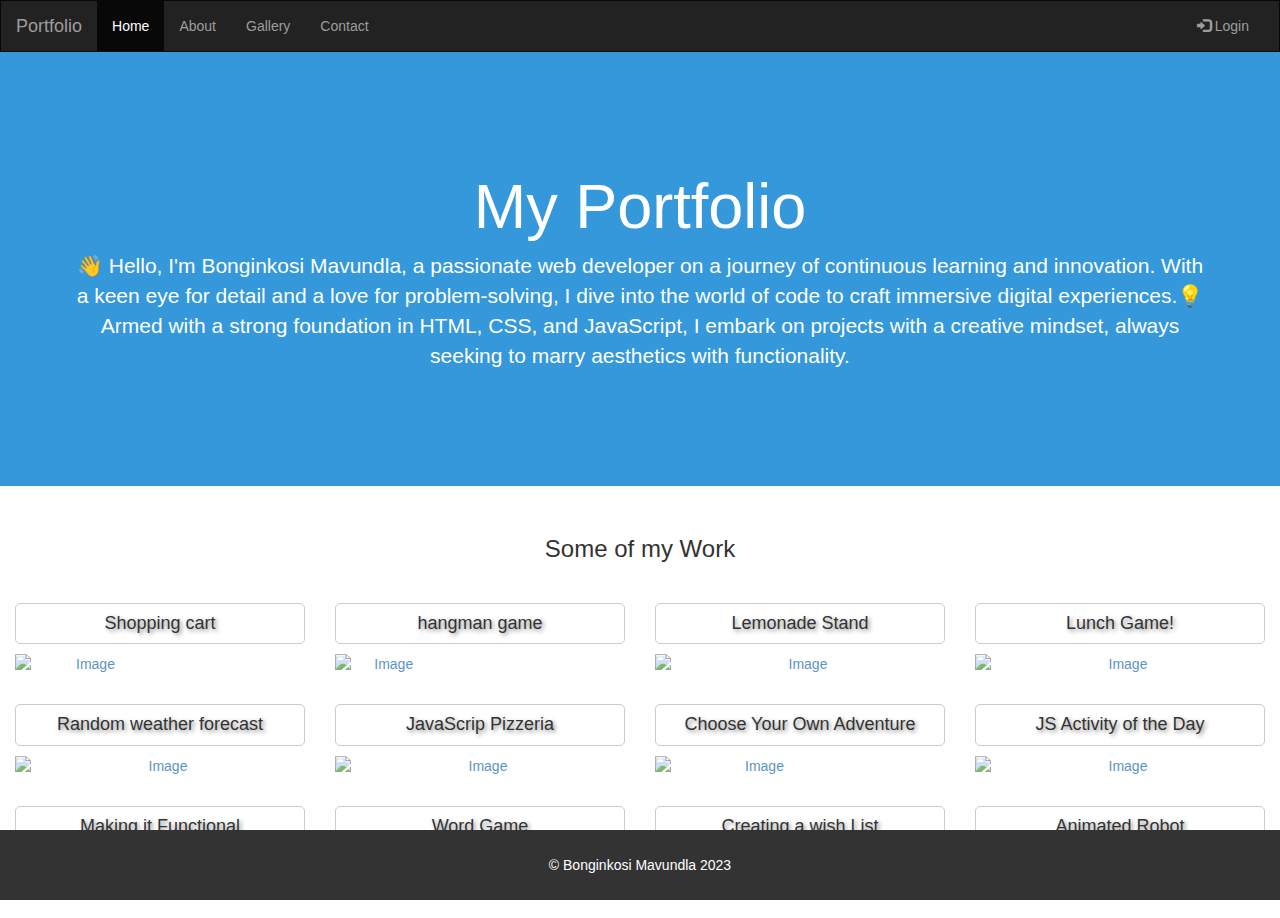
==== index.html @ aaa0b59b "Add files via upload" ====
<!DOCTYPE html>
<html lang="en">
  <head>
    <title>Bonginkosi Mavundla - Web Developer Portfolio</title>
    <meta charset="utf-8" />
    <meta name="viewport" content="width=device-width, initial-scale=1" />
    <link
      rel="stylesheet"
      href="https://maxcdn.bootstrapcdn.com/bootstrap/3.4.1/css/bootstrap.min.css"
    />
    <script src="https://ajax.googleapis.com/ajax/libs/jquery/3.7.1/jquery.min.js"></script>
    <script src="https://maxcdn.bootstrapcdn.com/bootstrap/3.4.1/js/bootstrap.min.js"></script>
    <style>
      /* Remove the navbar's default margin-bottom and rounded borders */
      .navbar {
        margin-bottom: 0;
        border-radius: 0;
      }

      /* Add a gray background color and some padding to the footer */
      footer {
        background-color: #333;
        color: white;
        text-align: center;
        padding: 25px;
        position: fixed;
        bottom: 0;
        width: 100%;
      }

      /* Style for the jumbotron */
      .jumbotron {
        background-color: #3498db;
        color: #fff;
        padding: 100px 0;
      }

      /* Style for the section with work examples */
      .work-section {
        background-color: #f5f5f5;
        padding: 50px 0;
      }

      /* Style for each work item */
      .work-item {
        text-align: center;
        margin-bottom: 30px;
      }

      /* Style for the footer text */
      footer p {
        margin: 0;
      }
      h4 {
        border: 1px solid #ccc;
        border-radius: 5px;
        padding: 10px;
        text-align: center;
        text-shadow: 2px 2px 4px #888;
      }
      img {
        opacity: 0.8;
      }
    </style>
  </head>
  <body>
    <nav class="navbar navbar-inverse">
      <div class="container-fluid">
        <div class="navbar-header">
          <button
            type="button"
            class="navbar-toggle"
            data-toggle="collapse"
            data-target="#myNavbar"
          >
            <span class="icon-bar"></span>
            <span class="icon-bar"></span>
            <span class="icon-bar"></span>
          </button>
          <a class="navbar-brand" href="#">Portfolio</a>
        </div>
        <div class="collapse navbar-collapse" id="myNavbar">
          <ul class="nav navbar-nav">
            <li class="active"><a href="#">Home</a></li>
            <li><a href="#">About</a></li>
            <li><a href="#">Gallery</a></li>
            <li><a href="#">Contact</a></li>
          </ul>
          <ul class="nav navbar-nav navbar-right">
            <li>
              <a href="#"
                ><span class="glyphicon glyphicon-log-in"></span> Login</a
              >
            </li>
          </ul>
        </div>
      </div>
    </nav>

    <div class="jumbotron">
      <div class="container text-center">
        <h1>My Portfolio</h1>
        <p>
          👋 Hello, I'm Bonginkosi Mavundla, a passionate web developer on a
          journey of continuous learning and innovation. With a keen eye for
          detail and a love for problem-solving, I dive into the world of code
          to craft immersive digital experiences.💡 Armed with a strong
          foundation in HTML, CSS, and JavaScript, I embark on projects with a
          creative mindset, always seeking to marry aesthetics with
          functionality.
        </p>
      </div>
    </div>

    <div class="container-fluid bg-3 text-center">
      <h3>Some of my Work</h3>
      <br />
      <div class="row">
        <div class="col-sm-3">
          <h4>Shopping cart</h4>
          <a href="shoppingCart/shop.html"
            ><img
              src="shoppingCart/shopping-cart-symbol-png-1.png"
              class="img-responsive"
              style="width: 50%"
              alt="Image"
            />
          </a>
        </div>
        <div class="col-sm-3">
          <h4>hangman game</h4>
          <a href="hangman/chap7.html"
            ><img
              src="hangman/hangman.png"
              class="img-responsive"
              style="width: 35%"
              alt="Image"
            />
          </a>
        </div>
        <div class="col-sm-3">
          <h4>Lemonade Stand</h4>
          <a href="/jsDummiesBook/lemonadeStand/chap19.html"
            ><img
              src="/jsDummiesBook/lemonadeStand/lemonade.png"
              class="img-responsive"
              style="width: 100%"
              alt="Image"
            />
          </a>
        </div>
        <div class="col-sm-3">
          <h4>Lunch Game!</h4>
          <a href="/jsDummiesBook/lunchGame/chap18.html"
            ><img
              src="/jsDummiesBook/lunchGame/chap18.html"
              class="img-responsive"
              style="width: 100%"
              alt="Image"
            />
          </a>
        </div>
      </div>
    </div>
    <br />

    <div class="container-fluid bg-3 text-center">
      <div class="row">
        <div class="col-sm-3">
          <h4>Random weather forecast</h4>
          <a href="/jsDummiesBook/weatherApp/chap17.html"
            ><img
              src="/jsDummiesBook/weatherApp/weather.png"
              class="img-responsive"
              style="width: 100%"
              alt="Image"
            />
          </a>
        </div>
        <div class="col-sm-3">
          <h4>JavaScrip Pizzeria</h4>
          <a href="/jsDummiesBook/pizzeriaApp/chap14.html"
            ><img
              src="/jsDummiesBook/pizzeriaApp/pizza.png"
              class="img-responsive"
              style="width: 100%"
              alt="Image"
            />
          </a>
        </div>
        <div class="col-sm-3">
          <h4>Choose Your Own Adventure</h4>
          <a href="/jsDummiesBook/chooseYourOwnAdventure/chp16.html"
            ><img
              src="/jsDummiesBook/chooseYourOwnAdventure/space.jpg"
              class="img-responsive"
              style="width: 70%"
              alt="Image"
            />
          </a>
        </div>
        <div class="col-sm-3">
          <h4>JS Activity of the Day</h4>
          <a href="/jsDummiesBook/jsActivityOfTheDay/chap15.html"
            ><img
              src="/jsDummiesBook/jsActivityOfTheDay/brain.png"
              class="img-responsive"
              style="width: 100%"
              alt="Image"
            />
          </a>
        </div>
      </div>
    </div>
    <br />
    <div class="container-fluid bg-3 text-center">
      <div class="row">
        <div class="col-sm-3">
          <h4>Making it Functional</h4>
          <a href="/jsDummiesBook/makingItFunctional/chap12.html"
            ><img
              src="/jsDummiesBook/makingItFunctional/train.PNG"
              class="img-responsive"
              style="width: 100%"
              alt="Image"
            />
          </a>
        </div>
        <div class="col-sm-3">
          <h4>Word Game</h4>
          <a href="/jsDummiesBook/wordGame/chap10.html"
            ><img
              src="/jsDummiesBook/wordGame/words.PNG"
              class="img-responsive"
              style="width: 100%"
              alt="Image"
            />
          </a>
        </div>
        <div class="col-sm-3">
          <h4>Creating a wish List</h4>
          <a href="/jsDummiesBook/wishList/chap13.html"
            ><img
              src="/jsDummiesBook/wishList/wishList.jpg"
              class="img-responsive"
              style="width: 100%"
              alt="Image"
            />
          </a>
        </div>
        <div class="col-sm-3">
          <h4>Animated Robot</h4>
          <a href="/jsDummiesBook/animatedRobot/chap7.html"
            ><img
              src="/jsDummiesBook/animatedRobot/robot.PNG"
              class="img-responsive"
              style="width: 100%"
              alt="Image"
            />
          </a>
        </div>
      </div>
    </div>
    <br />
    <br />

    <footer class="container-fluid text-center">
      <p>© Bonginkosi Mavundla 2023</p>
    </footer>
  </body>
</html>
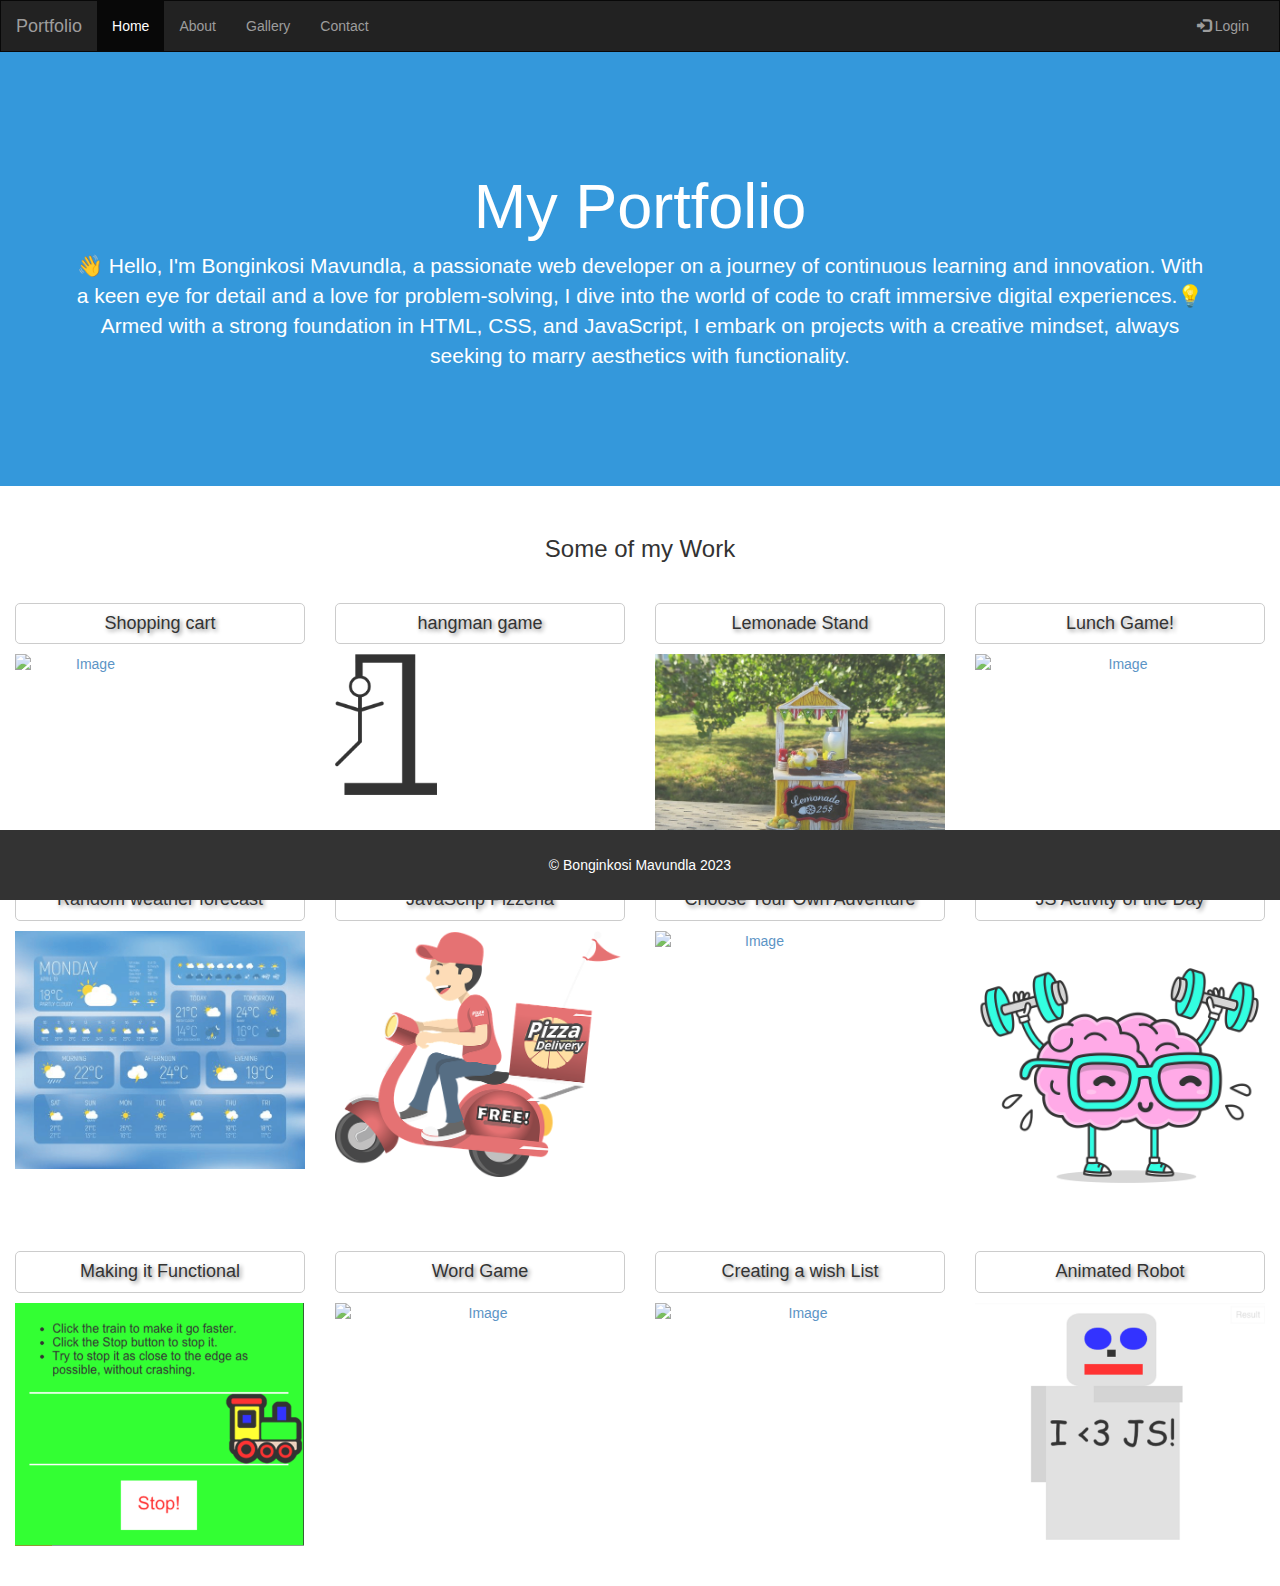
==== commit 459f5a60: "Update index.html" ====
--- a/index.html
+++ b/index.html
@@ -140,9 +140,9 @@
         </div>
         <div class="col-sm-3">
           <h4>Lemonade Stand</h4>
-          <a href="/jsDummiesBook/lemonadeStand/chap19.html"
-            ><img
-              src="/jsDummiesBook/lemonadeStand/lemonade.png"
+          <a href="lemonadeStand/chap19.html"
+            ><img
+              src="lemonadeStand/lemonade.png"
               class="img-responsive"
               style="width: 100%"
               alt="Image"
@@ -151,9 +151,9 @@
         </div>
         <div class="col-sm-3">
           <h4>Lunch Game!</h4>
-          <a href="/jsDummiesBook/lunchGame/chap18.html"
-            ><img
-              src="/jsDummiesBook/lunchGame/chap18.html"
+          <a href="lunchGame/chap18.html"
+            ><img
+              src="lunchGame/chap18.html"
               class="img-responsive"
               style="width: 100%"
               alt="Image"
@@ -168,9 +168,9 @@
       <div class="row">
         <div class="col-sm-3">
           <h4>Random weather forecast</h4>
-          <a href="/jsDummiesBook/weatherApp/chap17.html"
-            ><img
-              src="/jsDummiesBook/weatherApp/weather.png"
+          <a href="weatherApp/chap17.html"
+            ><img
+              src="weatherApp/weather.png"
               class="img-responsive"
               style="width: 100%"
               alt="Image"
@@ -179,9 +179,9 @@
         </div>
         <div class="col-sm-3">
           <h4>JavaScrip Pizzeria</h4>
-          <a href="/jsDummiesBook/pizzeriaApp/chap14.html"
-            ><img
-              src="/jsDummiesBook/pizzeriaApp/pizza.png"
+          <a href="pizzeriaApp/chap14.html"
+            ><img
+              src="pizzeriaApp/pizza.png"
               class="img-responsive"
               style="width: 100%"
               alt="Image"
@@ -190,9 +190,9 @@
         </div>
         <div class="col-sm-3">
           <h4>Choose Your Own Adventure</h4>
-          <a href="/jsDummiesBook/chooseYourOwnAdventure/chp16.html"
-            ><img
-              src="/jsDummiesBook/chooseYourOwnAdventure/space.jpg"
+          <a href="chooseYourOwnAdventure/chp16.html"
+            ><img
+              src="chooseYourOwnAdventure/space.jpg"
               class="img-responsive"
               style="width: 70%"
               alt="Image"
@@ -201,9 +201,9 @@
         </div>
         <div class="col-sm-3">
           <h4>JS Activity of the Day</h4>
-          <a href="/jsDummiesBook/jsActivityOfTheDay/chap15.html"
-            ><img
-              src="/jsDummiesBook/jsActivityOfTheDay/brain.png"
+          <a href="jsActivityOfTheDay/chap15.html"
+            ><img
+              src="jsActivityOfTheDay/brain.png"
               class="img-responsive"
               style="width: 100%"
               alt="Image"
@@ -217,9 +217,9 @@
       <div class="row">
         <div class="col-sm-3">
           <h4>Making it Functional</h4>
-          <a href="/jsDummiesBook/makingItFunctional/chap12.html"
-            ><img
-              src="/jsDummiesBook/makingItFunctional/train.PNG"
+          <a href="makingItFunctional/chap12.html"
+            ><img
+              src="makingItFunctional/train.PNG"
               class="img-responsive"
               style="width: 100%"
               alt="Image"
@@ -228,9 +228,9 @@
         </div>
         <div class="col-sm-3">
           <h4>Word Game</h4>
-          <a href="/jsDummiesBook/wordGame/chap10.html"
-            ><img
-              src="/jsDummiesBook/wordGame/words.PNG"
+          <a href="wordGame/chap10.html"
+            ><img
+              src="wordGame/words.PNG"
               class="img-responsive"
               style="width: 100%"
               alt="Image"
@@ -239,9 +239,9 @@
         </div>
         <div class="col-sm-3">
           <h4>Creating a wish List</h4>
-          <a href="/jsDummiesBook/wishList/chap13.html"
-            ><img
-              src="/jsDummiesBook/wishList/wishList.jpg"
+          <a href="wishList/chap13.html"
+            ><img
+              src="wishList/wishList.jpg"
               class="img-responsive"
               style="width: 100%"
               alt="Image"
@@ -250,9 +250,9 @@
         </div>
         <div class="col-sm-3">
           <h4>Animated Robot</h4>
-          <a href="/jsDummiesBook/animatedRobot/chap7.html"
-            ><img
-              src="/jsDummiesBook/animatedRobot/robot.PNG"
+          <a href="animatedRobot/chap7.html"
+            ><img
+              src="animatedRobot/robot.PNG"
               class="img-responsive"
               style="width: 100%"
               alt="Image"
